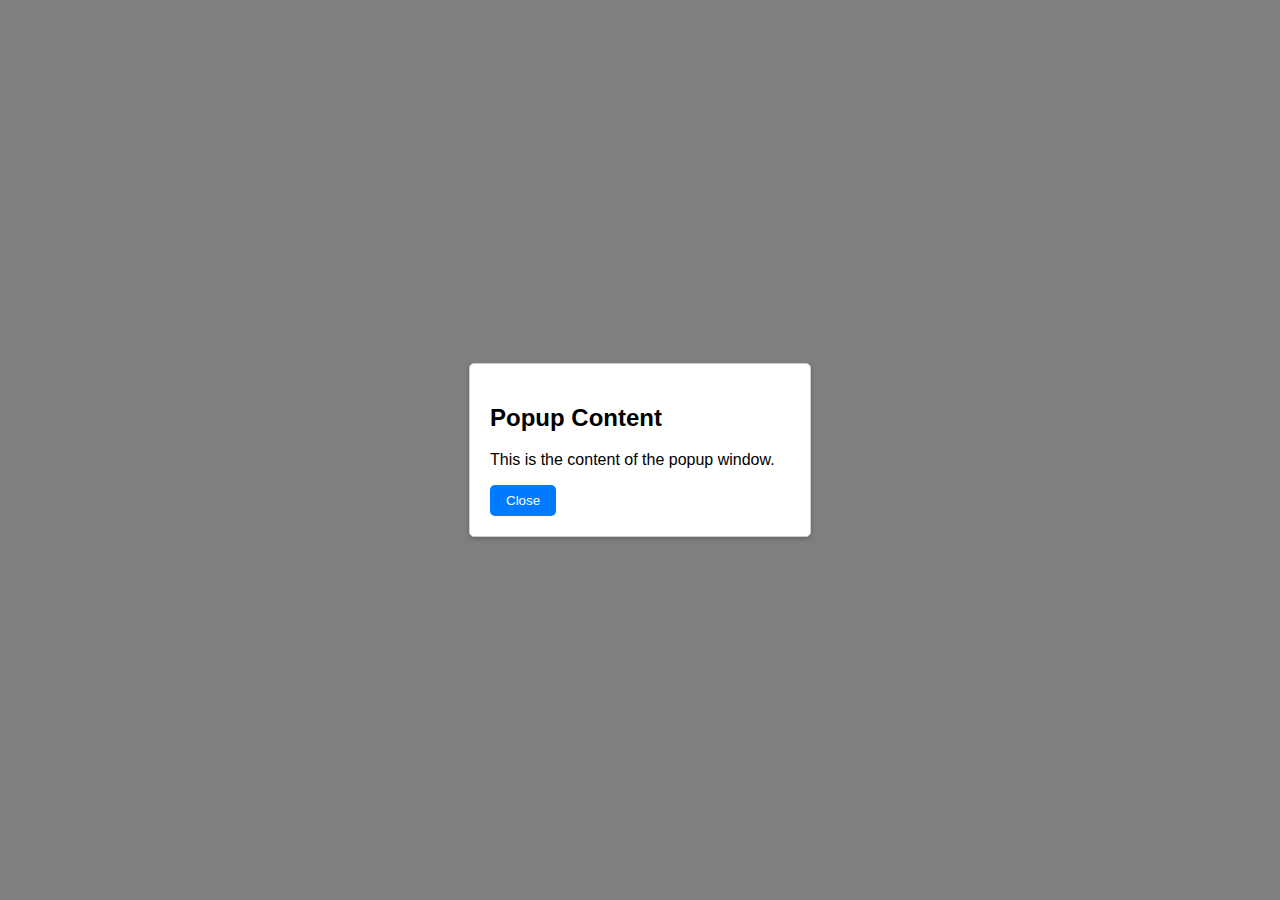
==== popup.html @ 2f0cdd88 "testing 1" ====
<!DOCTYPE html>
<html>
<head>
    <meta charset="UTF-8">
    <title>Popup Window</title>
    <style>
        body {
            font-family: Arial, sans-serif;
            background-color: rgba(0, 0, 0, 0.5); /* Semi-transparent background */
            display: flex;
            justify-content: center;
            align-items: center;
            height: 100vh;
            margin: 0;
        }
        .popup-content {
            background-color: #fff;
            border: 1px solid #ccc;
            border-radius: 5px;
            padding: 20px;
            box-shadow: 0 2px 5px rgba(0, 0, 0, 0.2);
            width: 300px;
        }
        .close-btn {
            background-color: #007bff;
            color: #fff;
            border: none;
            padding: 8px 16px;
            border-radius: 5px;
            cursor: pointer;
        }
    </style>
</head>
<body>
    <div class="popup-content">
        <h2>Popup Content</h2>
        <p>This is the content of the popup window.</p>
        <!-- Add a button to close the popup -->
        <button class="close-btn" onclick="window.close()">Close</button>
    </div>
</body>
</html>
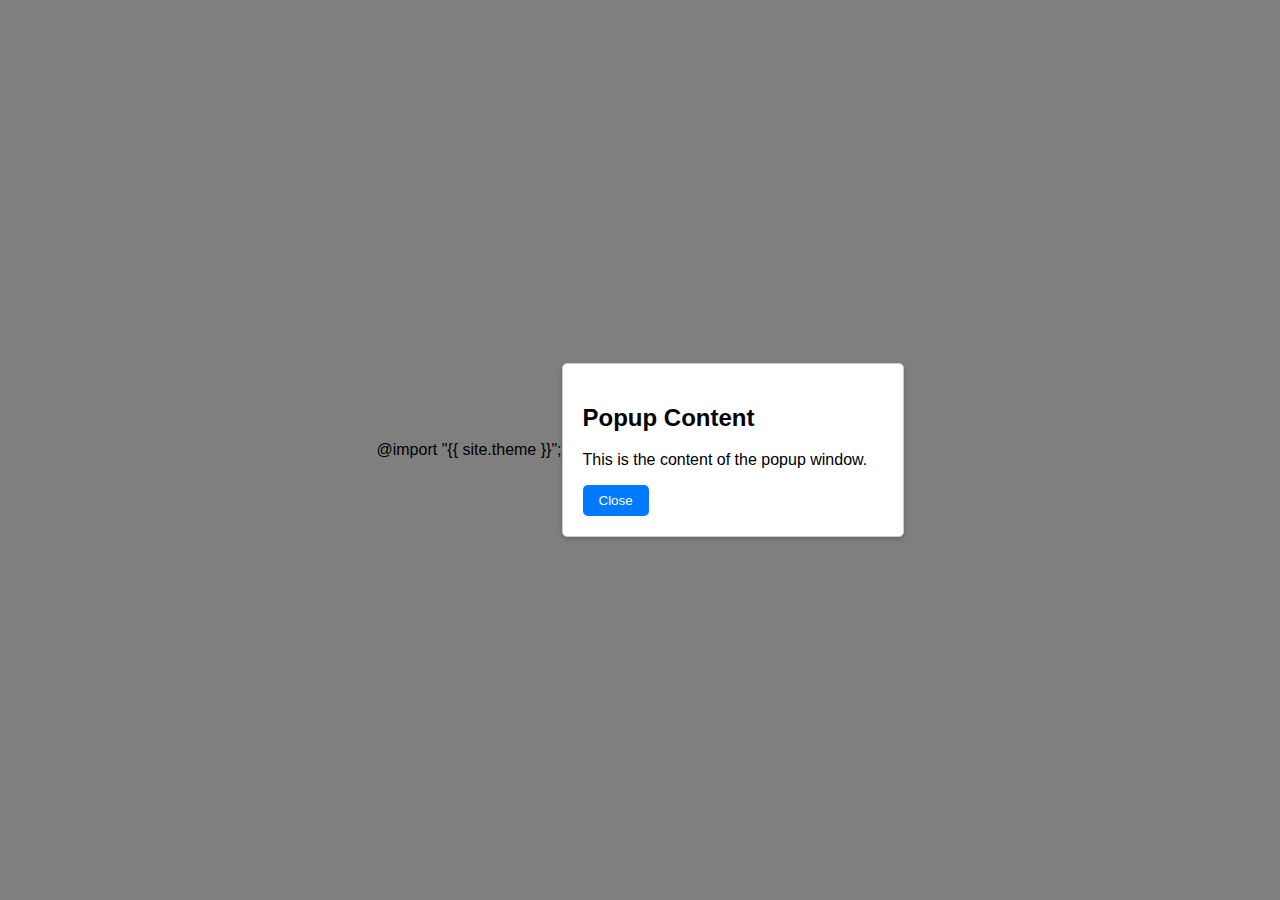
==== commit 3d040728: "Update popup.html" ====
--- a/popup.html
+++ b/popup.html
@@ -1,3 +1,4 @@
+@import "{{ site.theme }}";
 <!DOCTYPE html>
 <html>
 <head>
